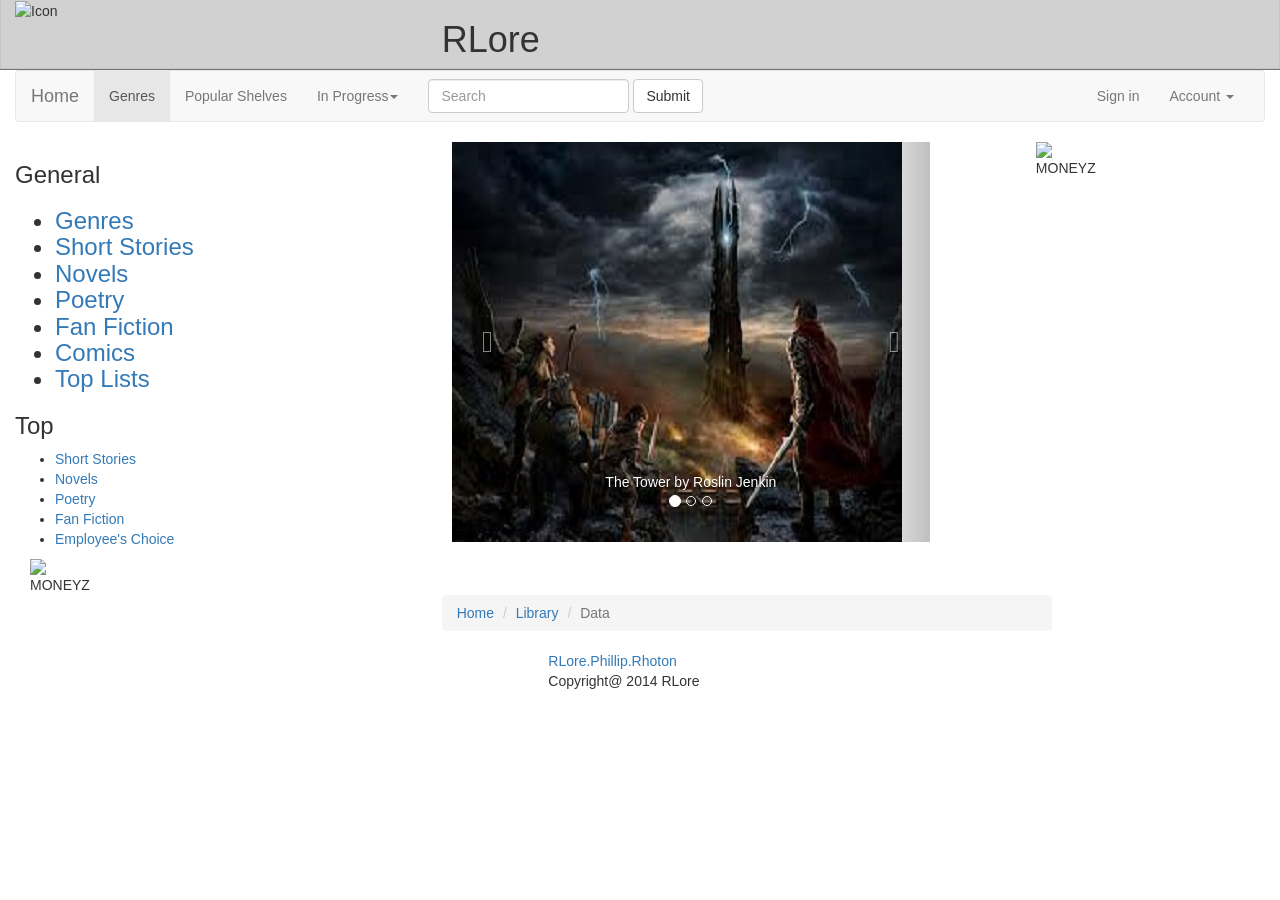
==== Index.html @ bbd7bee3 "Index and Master page as well as Bootstrap files" ====
<!DOCTYPE HTML> 
 <html lang="en"> 
	 <head> 
		<title>RLore:Home by Phillip Rhoton</title> 

		<meta charset="utf-8"> 
		
		<link rel="icon" href="media/Icon.ico" type="image/x-icon">
		
		<link rel="shortcut icon" href="media/Globe-world.ico" type="image/x-icon">
		
		<meta name="viewport" content="width=device-width, initial-scale=1"> 

		<!--320-->

		<meta name="author" content="Phillip Rhoton">

		<meta name="description" content="Home Page for the RLORE website.">

		<meta name="keywords" content="Master Page RLore RLORE rlore Rlore reading self-publish books e-books ebooks Ebooks short stories novels fiction fantasy sci-fi scifi science fiction read write">
		
		<!-- Latest compiled and minified CSS -->
		<link rel="stylesheet" href="CSS/bootstrap.css">
		<link rel="stylesheet" href="CSS/Screen.css">

		<!-- jQuery library -->
		<script src="https://ajax.googleapis.com/ajax/libs/jquery/1.11.1/jquery.min.js"></script>

		<!-- Latest compiled JavaScript -->
		<script src="http://maxcdn.bootstrapcdn.com/bootstrap/3.2.0/js/bootstrap.min.js"></script>

	</head>

	<body>

		<!-- Container -->
		<div class="container-fluid">

			<!-- Header Row -->
			<div class="row" style="background-color:#d1d1d1; -moz-box-shadow: inset 0 -1px 1px rgba(0,0,0,0.5);
			-webkit-box-shadow: inset 0 -1px 1px rgba(0,0,0,0.5);box-shadow: inset 0 -1px 1px rgba(0,0,0,0.5);">
				
				<div class="col-xs-4">

					<img src="media/RLoreIcon3.png" alt="Icon" style:"width:32px;height:46px">

				</div>

				<div class="clearfix visible-xs-block"></div>
				
				<div class="col-xs-4">
				<h1>RLore</h1>
				</div>

				<div class="clearfix visible-xs-block"></div>

			</div>
			<!-- End row1 -->

			<!--Navbar -->
			<nav class="navbar navbar-default">
			  <div class="container-fluid">
			    <!-- Brand and toggle get grouped for better mobile display -->
			    <div class="navbar-header">
			      <button type="button" class="navbar-toggle collapsed" data-toggle="collapse" data-target="#bs-example-navbar-collapse-1">
			        <span class="sr-only">Toggle navigation</span>
			        <span class="icon-bar"></span>
			        <span class="icon-bar"></span>
			        <span class="icon-bar"></span>
			      </button>
			      <a class="navbar-brand" href="#">Home</a>
			    </div>

			    <!-- Collect the nav links, forms, and other content for toggling -->
			    <div class="collapse navbar-collapse" id="bs-example-navbar-collapse-1">
			      <ul class="nav navbar-nav">
			        <li class="active"><a href="#">Genres<span class="sr-only">(current)</span></a></li>
			        <li><a href="#">Popular Shelves</a></li>
			        <li class="dropdown">
			          <a href="#" class="dropdown-toggle" data-toggle="dropdown" role="button" aria-expanded="false">In Progress<span class="caret"></span></a>
			          <ul class="dropdown-menu" role="menu">
			            <li><a href="#">Reading Plan</a></li>
			            <li><a href="#">Last Read</a></li>
			            <li><a href="#">Progress List</a></li>
			            <li class="divider"></li>
			            <li><a href="#">Settings</a></li>
			            <li class="divider"></li>
			            <li><a href="#">Continue From Last</a></li>
			          </ul>
			        </li>
			      </ul>
			      <form class="navbar-form navbar-left" role="search">
			        <div class="form-group">
			          <input type="text" class="form-control" placeholder="Search">
			        </div>
			        <button type="submit" class="btn btn-default">Submit</button>
			      </form>
			      <ul class="nav navbar-nav navbar-right">
			        <li><a href="#">Sign in</a></li>
			        <li class="dropdown">
			          <a href="#" class="dropdown-toggle" data-toggle="dropdown" role="button" aria-expanded="false">Account <span class="caret"></span></a>
			          <ul class="dropdown-menu" role="menu">
			            <li><a href="#">Your Shelves</a></li>
			            <li><a href="#">Following</a></li>
			            <li><a href="#">Profile Settings</a></li>
			            <li class="divider"></li>
			            <li><a href="#">Account Settings</a></li>
			          </ul>
			        </li>
			      </ul>
			    </div><!-- /.navbar-collapse -->
			  </div><!-- /.container-fluid -->
			</nav>

				<!-- Second Row -->
				<div class="row">

				<!-- Left Menu Bar -->
				<div class="col-sm-3">

					<h3>General<h3>

					<ul>
						
						<li><a href="#">Genres</a></li>
				
						<li><a href="#">Short Stories</a></li>
						
						<li><a href="#">Novels</a></li>
						
						<li><a href="#">Poetry</a></l3i>
						
						<li><a href="#">Fan Fiction</a></li>

						<li><a href="#">Comics</a></li>

						<li><a href="#">Top Lists</a></li>
						
					</ul>

					<h3>Top</h3>

					<ul>
				
						<li><a href="#">Short Stories</a></li>
						
						<li><a href="#">Novels</a></li>
						
						<li><a href="#">Poetry</a></li>

						<li><a href="#">Fan Fiction</a></li>
						
						<li><a href="#">Employee's Choice</a></li>
						
					</ul>
					<div class="col-sm-2">
					<img src="media/advert_Test2.gif" alt="MONEYZ" style="width:120;height:600;background-repeat:no-repeat;">
					</div>
				</div>
				<!-- End Menu Bar -->

				<!--Content Column -->
				<div class="col-sm-6">
				<div class="col-sm-2">&nbsp;</div>
				<div class="col-sm-10">
				<div id="carousel-example-generic" class="carousel slide" data-ride="carousel">
				  <!-- Indicators -->
				  <ol class="carousel-indicators">
				    <li data-target="#carousel-example-generic" data-slide-to="0" class="active"></li>
				    <li data-target="#carousel-example-generic" data-slide-to="1"></li>
				    <li data-target="#carousel-example-generic" data-slide-to="2"></li>
				  </ol>

				  <!-- Wrapper for slides -->
				  <div class="carousel-inner" role="listbox">
				    <div class="item active">
				      <img src="Media/TheTower.jpg" alt="...">
				      <div class="carousel-caption">
				        The Tower by Roslin Jenkin
				      </div>
				    </div>
				    <div class="item">
				      <img src="Media/RamSteed.jpg" alt="...">
				      <div class="carousel-caption">
				        Ram Steed by J. Marshal
				      </div>
				    </div>
				    <div class="item">
				      <img src="Media/Classics.jpg" alt="...">
				      <div class="carousel-caption">
				        Check out our Classics page!
				      </div>
				    </div>
				  </div>

				  <!-- Controls -->
				  <a class="left carousel-control" href="#carousel-example-generic" role="button" data-slide="prev">
				    <span class="glyphicon glyphicon-chevron-left" aria-hidden="true"></span>
				    <span class="sr-only">Previous</span>
				  </a>
				  <a class="right carousel-control" href="#carousel-example-generic" role="button" data-slide="next">
				    <span class="glyphicon glyphicon-chevron-right" aria-hidden="true"></span>
				    <span class="sr-only">Next</span>
				  </a>
				</div>

			</div>
			</div>

			<!-- Right Advert Bar -->
			<div class="col-sm-2">
				<div class="col-xs-3">&nbsp;</div>
				<div class="col-xs-1">
				<img src="media/advert_Test2.gif" alt="MONEYZ" style="width:120;height:600;background-repeat:no-repeat;">
				</div>
			</div>

			</div>
			<!-- end content div -->
			
			<!-- div for footer -->
			<div class="row">
				
				<!-- Footer navigation bar -->
				<div class="col-sm-4">
				</div>
				<div class="col-sm-6">		
					<ol class="breadcrumb">
					  <li><a href="#">Home</a></li>
					  <li><a href="#">Library</a></li>
					  <li class="active">Data</li>
					</ol>
					
				</div>
				<!-- end footer nav -->
				</div>
			

				<div class="row">
					<div class="col-sm-5">&nbsp;
					</div>
					<div class="col-sm-6">
						<a class="email" href="mailto:RLore.Phillip.Rhoton@gmail.com">RLore.Phillip.Rhoton</a><br>
						Copyright&#64; 2014 RLore<br>		
					</div>
				</div>
		<!-- end of wrapper div -->

		
	</body>
</html>
---- CSS/Screen.css ----
/*-----------------------------------------------------------
Project: GlobalWeb
File Name:ScreenCSS
Author: Phillip Rhoton
/*--------------------------------------------------------*/
.item{text-align:center;}
/*---------------------Content Areas------------------------
body{background-color:#FC9;
	 font-family: Verdana, Arial, sans-serif;}
.content{clear:both;
		 position:relative;
	     font-size:2em;
		 color:#FC9;
		 margin-left:auto;
		 margin-right:auto;
		 min-height:600px;
		 padding:20%;
		 background-color:#FFF;
		 border:solid;
		 border-color:#E6B280;
		 padding:10% 10% 10% 10%;
		 overflow:auto;}
.description{padding:0;}
.wrapper{background-color:#F93;}
.icon{display:inline;
	  position:relative;
	  top:17px;
      right:-5px;}
.Slogan{position:relative;
	    right:-10px;}
.Tops{left:40px;
	  color:#C60;
	  font-size:.5em;}
.Tops h6{color:#A9A9B6;}
.Tops a{text-decoration:none;}
.Tops a:visited{text-decoration:none;
					color:#C60;}
.Tops a:hover{color:#FC9;}
/*--------------------Content--------------------------------------
.LeftBar{float:left;
		 display:inline-block;
		 position:absolute;
		 width:10.6%;
		 min-height:100%;
		 height:600px;
		 border:solid;
		 border-color: #000;
		 top:0px;
		 left:0px;
		 margin:10px;}
.MiddleBar{float:left;
		   display:inline-block;
			position: absolute;
		   display:block;
		   display:inline-block;
		   width:81.9%;
		   min-height:100%;
		   height:600px;
		   border:solid;
		   border-color: #000;
		   top:0px;
		   left:203px;
	   	    margin:10px;}
.RightBar{float:right;
		  display:inline-block;
		position: absolute;		 
		border:solid;
		border-color: #000;
   		top: 0px;
   		right: 0px;
	    background-color:#FFF;
		margin-right:0;
		margin:10px;}
.sampler{position:relative;
		 border:solid;
		 border-color:#000;
		 width:200px;
		 left:58px;}
/*----------------------Adverts----------------
.BarOne{float:right;
		background-color:#C60;
		position:relative;
		right:60px;}
.BarTwo{float:right;
	    background-color:#FFF;
		margin-right:0;}
.BarThree{position:relative;
		  bottom:-50px;}
/*--------------------Headers--------------
.head{position:relative;
	  width:100%;
	  border:solid;
	  border-color:black;}
.trophybox{}
h3{display:inline;
	padding-left:30px;
	background-color:#FC9;
   margin-bottom:0;
   margin-left:0;}
 h2{clear:both;
    text-align:center;
	margin-left: auto;
    margin-right: auto;
    width: 70%;
	font-size:100%;}
/*------------------------Menu----------------------------
.menuBar{background-color:#C60;}
.menuBar h3{background-color:#C60;
			font-size:.9em;}
.menuBar ul {margin: 0;
			 padding: 0;
			 list-style-type: none;
			 font-size:.3em;
			border-top:solid;
			border-color:#FC9;}
.menuBar ul li a {text-decoration: none;
       			  color: white;
				  padding: 3.4px 3.2px;
				  background-color: #C60;
				  display:block;}
.menuBar ul li a:visited {color: white;}
.menuBar ul li a:hover, #menuBar ul li .current {color: white;
												 background-color: #FC9;}
/*----------------------Gallery---------------------------------
#simplegallery1{margin-left:auto;
			    margin-right:auto;}
/*-------------------------Search Bar------------------
.tfheader{position:relative;
	border-bottom:solid;
	border-color:#FC9;
		  top:0px;
		  height:40px;}
.tfnewsearch{}
.tftextinput{position:relative;
			 margin: 0;
			 bottom:-3px;
			 width:199px;
			 color:#FC9;
			 background-color:#C60;
			 font-family: Arial, Helvetica, sans-serif;
			 font-size:14px;
			 border:1px solid #C60; border-left:0px;}
	/* Fixes submit button height problem in Firefox 
	.tfclear{clear:both;}
/*---------------------Navigation-----------
.fnav ul{text-decoration:none;}
.fnav a{font-size:1.2em;
	 	display:inline;
		 text-align:center;}
/*--------------Footer--------------------
.footer{padding-left:20px;
		padding-top:30px;
	    font-size:.8em;
		color:#FFF;}
.BContent{clear:both;
		  float:left;
	      padding-left:20px;
		  padding-top:30px;
		  font-size:1.2em;
		  color:#FFF;
		  margin: 20px 20px 20px 20px;}
.email{text-decoration:none;
	 display:inline;
	 text-align:center;
	 font-weight: bold;
-	 color:#FFF;}
/*-------------Misc---------------
#sampler{color:#000;
		 font-size:.5em;}
.TopList{margin-left:auto;
		 margin-right:auto;
		 padding-bottom:10px;
		 overflow:scroll;}
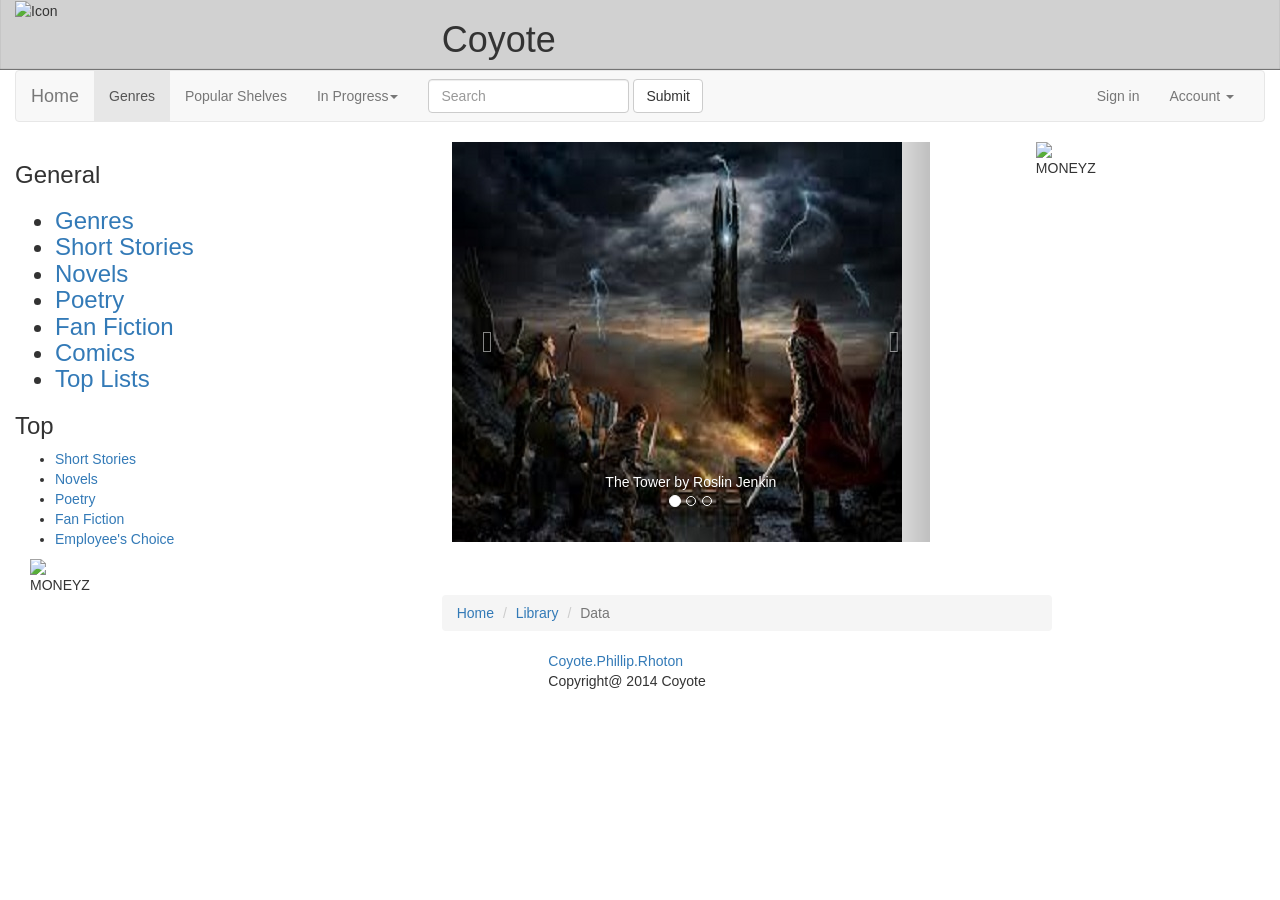
==== commit 64dccf4b: "added Tasks" ====
--- a/Index.html
+++ b/Index.html
@@ -1,7 +1,7 @@
 <!DOCTYPE HTML> 
  <html lang="en"> 
 	 <head> 
-		<title>RLore:Home by Phillip Rhoton</title> 
+		<title>Coyote:Home by Phillip Rhoton</title> 
 
 		<meta charset="utf-8"> 
 		
@@ -17,7 +17,7 @@
 
 		<meta name="description" content="Home Page for the RLORE website.">
 
-		<meta name="keywords" content="Master Page RLore RLORE rlore Rlore reading self-publish books e-books ebooks Ebooks short stories novels fiction fantasy sci-fi scifi science fiction read write">
+		<meta name="keywords" content="Master Page Coyote coyote Storyteller story telling story teller reading self-publish books e-books ebooks Ebooks short stories novels fiction fantasy sci-fi scifi science fiction read write">
 		
 		<!-- Latest compiled and minified CSS -->
 		<link rel="stylesheet" href="CSS/bootstrap.css">
@@ -49,7 +49,7 @@
 				<div class="clearfix visible-xs-block"></div>
 				
 				<div class="col-xs-4">
-				<h1>RLore</h1>
+				<h1>Coyote</h1>
 				</div>
 
 				<div class="clearfix visible-xs-block"></div>
@@ -240,8 +240,8 @@
 					<div class="col-sm-5">&nbsp;
 					</div>
 					<div class="col-sm-6">
-						<a class="email" href="mailto:RLore.Phillip.Rhoton@gmail.com">RLore.Phillip.Rhoton</a><br>
-						Copyright&#64; 2014 RLore<br>		
+						<a class="email" href="mailto:RLore.Phillip.Rhoton@gmail.com">Coyote.Phillip.Rhoton</a><br>
+						Copyright&#64; 2014 Coyote<br>		
 					</div>
 				</div>
 		<!-- end of wrapper div -->
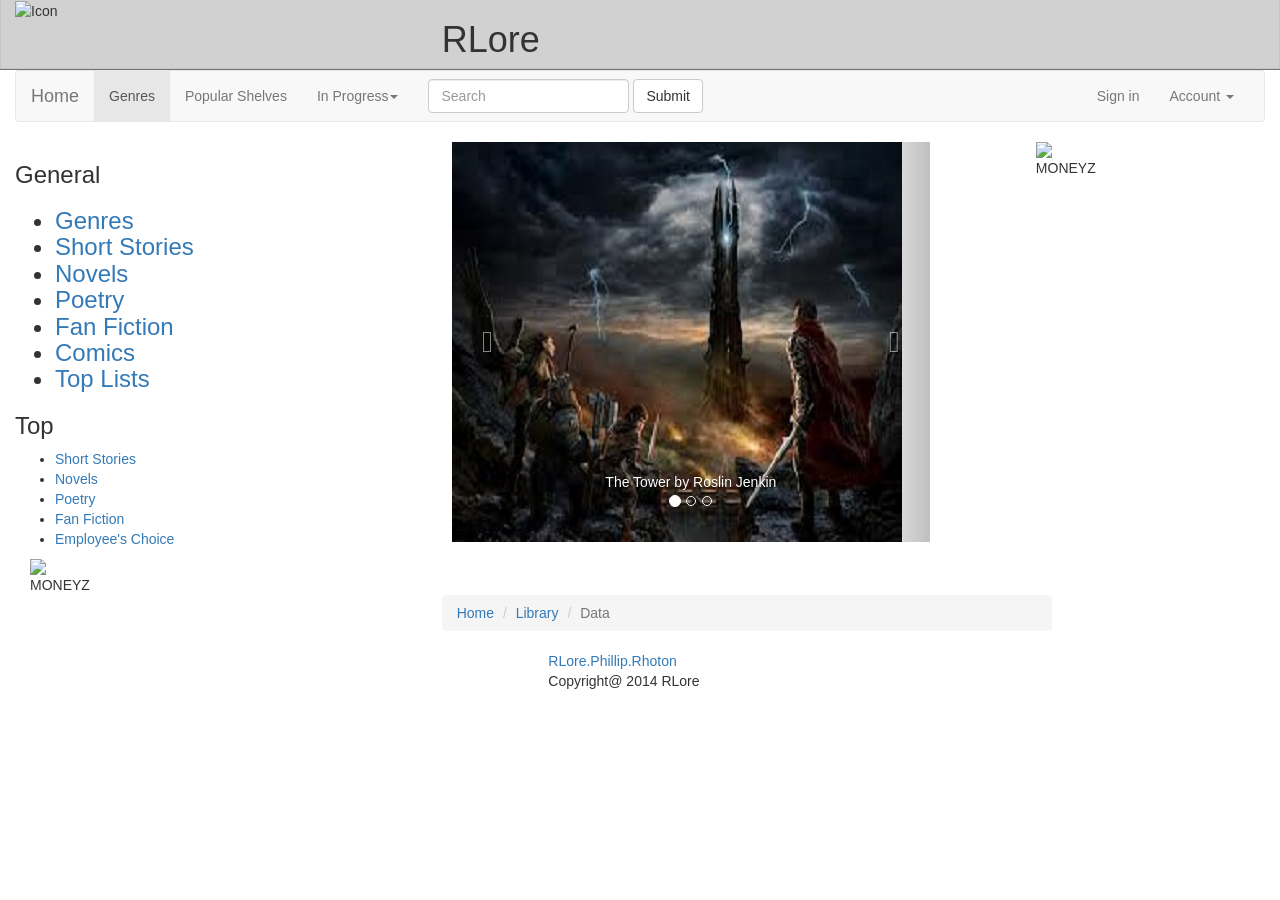
==== commit f26eddcb: "Revert "added Tasks" This reverts commit 64dccf4b7c387f92b0dac686336c33523a782064." ====
--- a/Index.html
+++ b/Index.html
@@ -1,7 +1,7 @@
 <!DOCTYPE HTML> 
  <html lang="en"> 
 	 <head> 
-		<title>Coyote:Home by Phillip Rhoton</title> 
+		<title>RLore:Home by Phillip Rhoton</title> 
 
 		<meta charset="utf-8"> 
 		
@@ -17,7 +17,7 @@
 
 		<meta name="description" content="Home Page for the RLORE website.">
 
-		<meta name="keywords" content="Master Page Coyote coyote Storyteller story telling story teller reading self-publish books e-books ebooks Ebooks short stories novels fiction fantasy sci-fi scifi science fiction read write">
+		<meta name="keywords" content="Master Page RLore RLORE rlore Rlore reading self-publish books e-books ebooks Ebooks short stories novels fiction fantasy sci-fi scifi science fiction read write">
 		
 		<!-- Latest compiled and minified CSS -->
 		<link rel="stylesheet" href="CSS/bootstrap.css">
@@ -49,7 +49,7 @@
 				<div class="clearfix visible-xs-block"></div>
 				
 				<div class="col-xs-4">
-				<h1>Coyote</h1>
+				<h1>RLore</h1>
 				</div>
 
 				<div class="clearfix visible-xs-block"></div>
@@ -240,8 +240,8 @@
 					<div class="col-sm-5">&nbsp;
 					</div>
 					<div class="col-sm-6">
-						<a class="email" href="mailto:RLore.Phillip.Rhoton@gmail.com">Coyote.Phillip.Rhoton</a><br>
-						Copyright&#64; 2014 Coyote<br>		
+						<a class="email" href="mailto:RLore.Phillip.Rhoton@gmail.com">RLore.Phillip.Rhoton</a><br>
+						Copyright&#64; 2014 RLore<br>		
 					</div>
 				</div>
 		<!-- end of wrapper div -->
